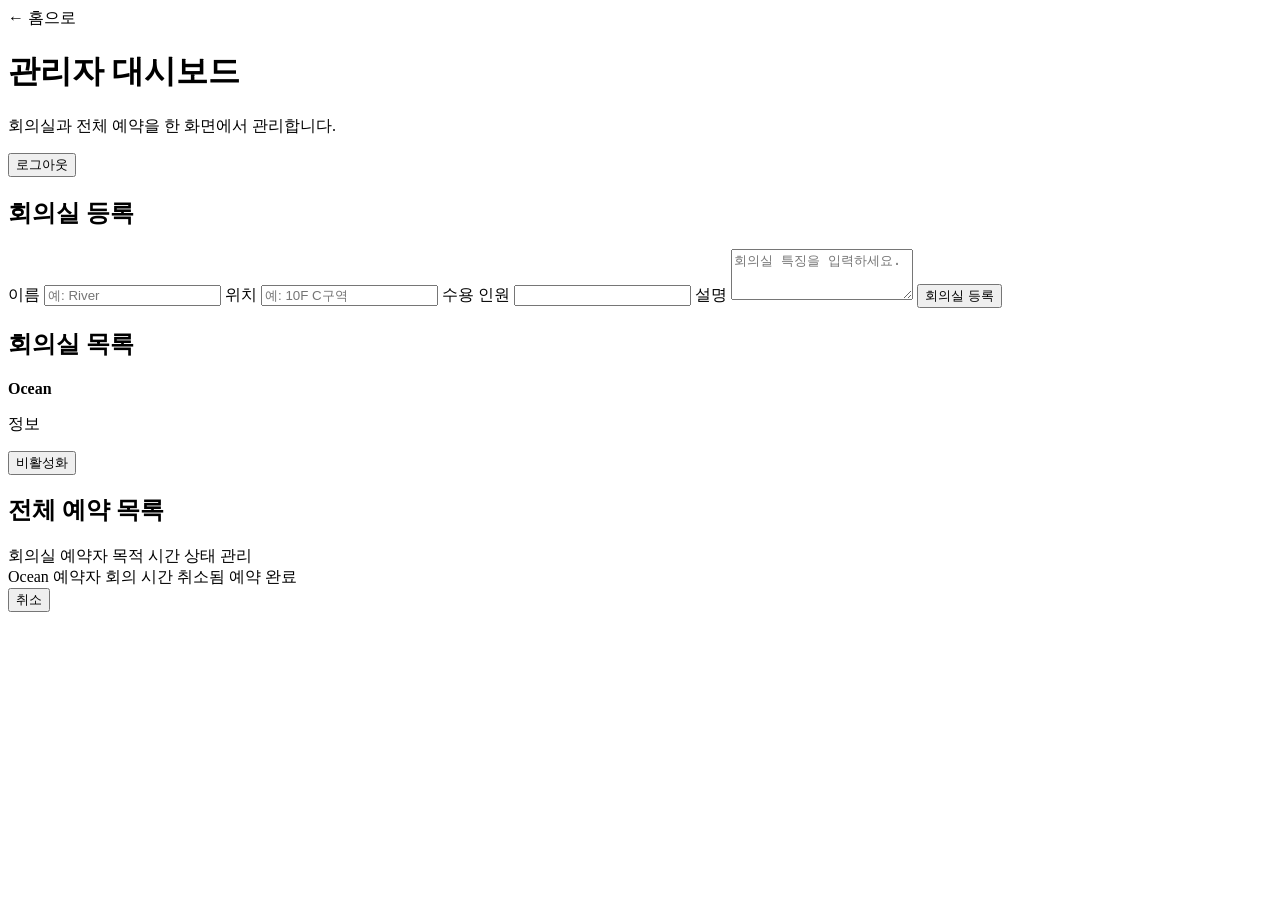
==== src/main/resources/templates/admin-dashboard.html @ 2e6e9333 "Initial meeting room reservation MVP" ====
<!DOCTYPE html>
<html lang="ko" xmlns:th="http://www.thymeleaf.org">
<head>
    <meta charset="UTF-8">
    <meta name="viewport" content="width=device-width, initial-scale=1.0">
    <title>관리자 대시보드</title>
    <link rel="stylesheet" th:href="@{/css/style.css}">
</head>
<body>
<header class="page-header compact">
    <div>
        <a class="text-link" th:href="@{/}">← 홈으로</a>
        <h1>관리자 대시보드</h1>
        <p class="subtitle">회의실과 전체 예약을 한 화면에서 관리합니다.</p>
    </div>
    <form th:action="@{/admin/logout}" method="post">
        <button class="button secondary" type="submit">로그아웃</button>
    </form>
</header>

<main class="container admin-layout">
    <section class="card">
        <h2>회의실 등록</h2>

        <div class="alert success" th:if="${successMessage}" th:text="${successMessage}"></div>
        <div class="alert error" th:if="${errorMessage}" th:text="${errorMessage}"></div>

        <form class="form-grid" th:action="@{/admin/rooms}" th:object="${roomForm}" method="post">
            <label>
                이름
                <input type="text" th:field="*{name}" placeholder="예: River">
                <small class="field-error" th:if="${#fields.hasErrors('name')}" th:errors="*{name}"></small>
            </label>
            <label>
                위치
                <input type="text" th:field="*{location}" placeholder="예: 10F C구역">
                <small class="field-error" th:if="${#fields.hasErrors('location')}" th:errors="*{location}"></small>
            </label>
            <label>
                수용 인원
                <input type="number" th:field="*{capacity}" min="1">
                <small class="field-error" th:if="${#fields.hasErrors('capacity')}" th:errors="*{capacity}"></small>
            </label>
            <label class="full-width">
                설명
                <textarea th:field="*{description}" rows="3" placeholder="회의실 특징을 입력하세요."></textarea>
                <small class="field-error" th:if="${#fields.hasErrors('description')}" th:errors="*{description}"></small>
            </label>
            <button class="button full-width" type="submit">회의실 등록</button>
        </form>
    </section>

    <section class="card">
        <h2>회의실 목록</h2>
        <div class="room-list">
            <article class="mini-card" th:each="room : ${rooms}">
                <div>
                    <strong th:text="${room.name}">Ocean</strong>
                    <p class="muted" th:text="${room.location} + ' · 정원 ' + ${room.capacity} + '명'">정보</p>
                </div>
                <form th:action="@{/admin/rooms/{id}/toggle(id=${room.id})}" method="post">
                    <button class="button small" th:classappend="${room.active} ? ' secondary' : ''" type="submit"
                            th:text="${room.active} ? '비활성화' : '활성화'">비활성화</button>
                </form>
            </article>
        </div>
    </section>

    <section class="card full-width">
        <h2>전체 예약 목록</h2>

        <div class="reservation-table">
            <div class="reservation-row header admin">
                <span>회의실</span>
                <span>예약자</span>
                <span>목적</span>
                <span>시간</span>
                <span>상태</span>
                <span>관리</span>
            </div>
            <div class="reservation-row admin" th:each="reservation : ${reservations}">
                <span th:text="${reservation.room.name}">Ocean</span>
                <span th:text="${reservation.reserverName} + ' / ' + ${reservation.reserverEmail}">예약자</span>
                <span th:text="${reservation.purpose}">회의</span>
                <span th:text="${#temporals.format(reservation.startAt, 'yyyy-MM-dd HH:mm')} + ' - ' + ${#temporals.format(reservation.endAt, 'HH:mm')}">시간</span>
                <span>
                    <span class="badge secondary" th:if="${reservation.status.name() == 'CANCELED'}">취소됨</span>
                    <span class="badge" th:unless="${reservation.status.name() == 'CANCELED'}">예약 완료</span>
                </span>
                <span>
                    <form th:if="${reservation.status.name() == 'CONFIRMED'}" th:action="@{/admin/reservations/{id}/cancel(id=${reservation.id})}" method="post">
                        <button class="button danger small" type="submit">취소</button>
                    </form>
                </span>
            </div>
        </div>
    </section>
</main>
</body>
</html>
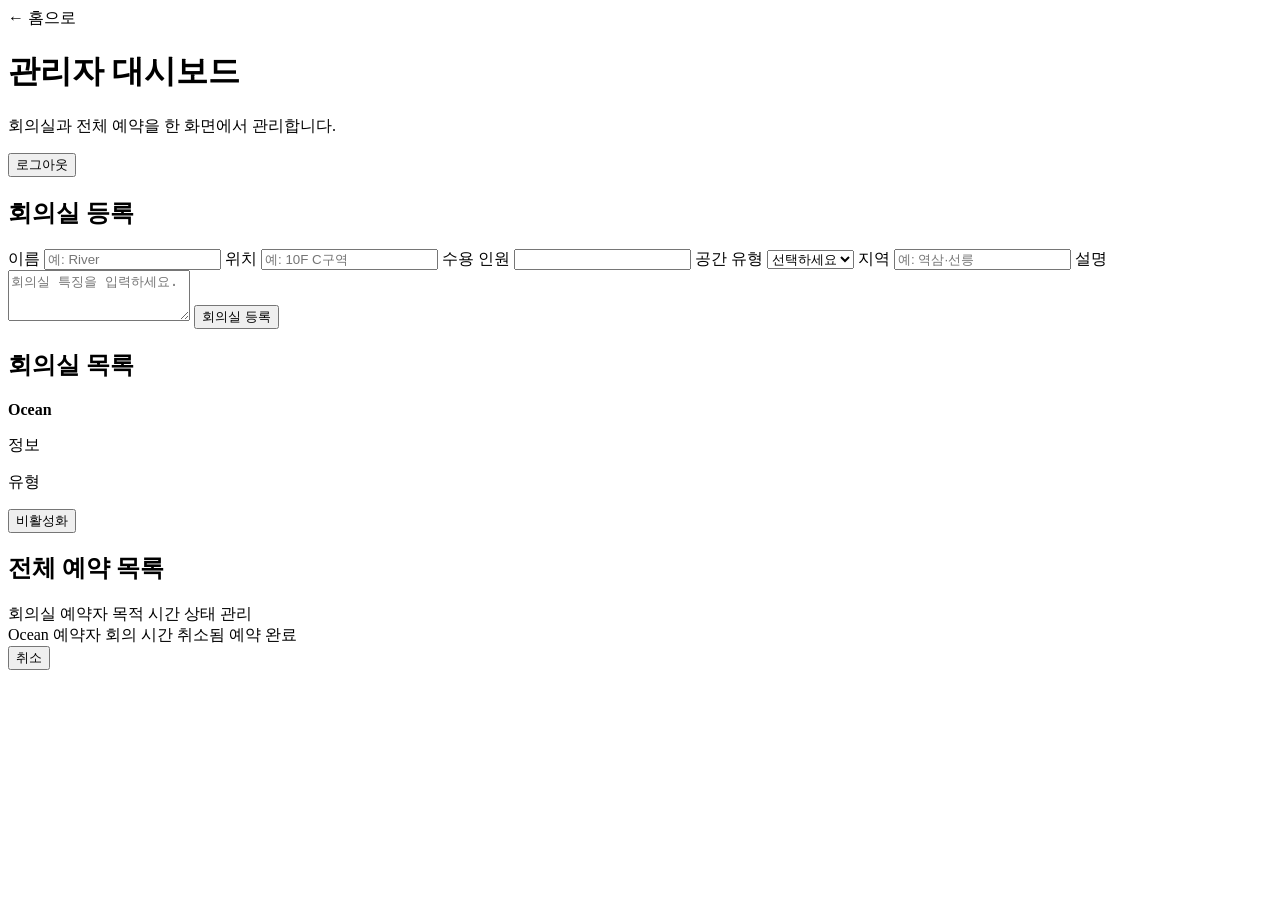
==== commit df0b076c: "add: 회의실 예약 과제 기능과 제출 문서 정리" ====
--- a/src/main/resources/templates/admin-dashboard.html
+++ b/src/main/resources/templates/admin-dashboard.html
@@ -7,6 +7,7 @@
     <link rel="stylesheet" th:href="@{/css/style.css}">
 </head>
 <body>
+<div th:replace="~{fragments/site-header :: siteHeader}"></div>
 <header class="page-header compact">
     <div>
         <a class="text-link" th:href="@{/}">← 홈으로</a>
@@ -41,6 +42,22 @@
                 <input type="number" th:field="*{capacity}" min="1">
                 <small class="field-error" th:if="${#fields.hasErrors('capacity')}" th:errors="*{capacity}"></small>
             </label>
+            <label>
+                공간 유형
+                <select th:field="*{roomType}">
+                    <option value="">선택하세요</option>
+                    <option th:each="type : ${roomTypes}" th:value="${type}" th:text="${type.label}">미팅룸</option>
+                </select>
+                <small class="field-error" th:if="${#fields.hasErrors('roomType')}" th:errors="*{roomType}"></small>
+            </label>
+            <label class="full-width">
+                지역
+                <input type="text" th:field="*{region}" list="region-options" placeholder="예: 역삼·선릉">
+                <datalist id="region-options">
+                    <option th:each="region : ${regions}" th:value="${region}">역삼·선릉</option>
+                </datalist>
+                <small class="field-error" th:if="${#fields.hasErrors('region')}" th:errors="*{region}"></small>
+            </label>
             <label class="full-width">
                 설명
                 <textarea th:field="*{description}" rows="3" placeholder="회의실 특징을 입력하세요."></textarea>
@@ -57,6 +74,7 @@
                 <div>
                     <strong th:text="${room.name}">Ocean</strong>
                     <p class="muted" th:text="${room.location} + ' · 정원 ' + ${room.capacity} + '명'">정보</p>
+                    <p class="muted" th:text="${(room.roomType != null ? room.roomType.label : '공간') + ' · ' + room.region}">유형</p>
                 </div>
                 <form th:action="@{/admin/rooms/{id}/toggle(id=${room.id})}" method="post">
                     <button class="button small" th:classappend="${room.active} ? ' secondary' : ''" type="submit"
